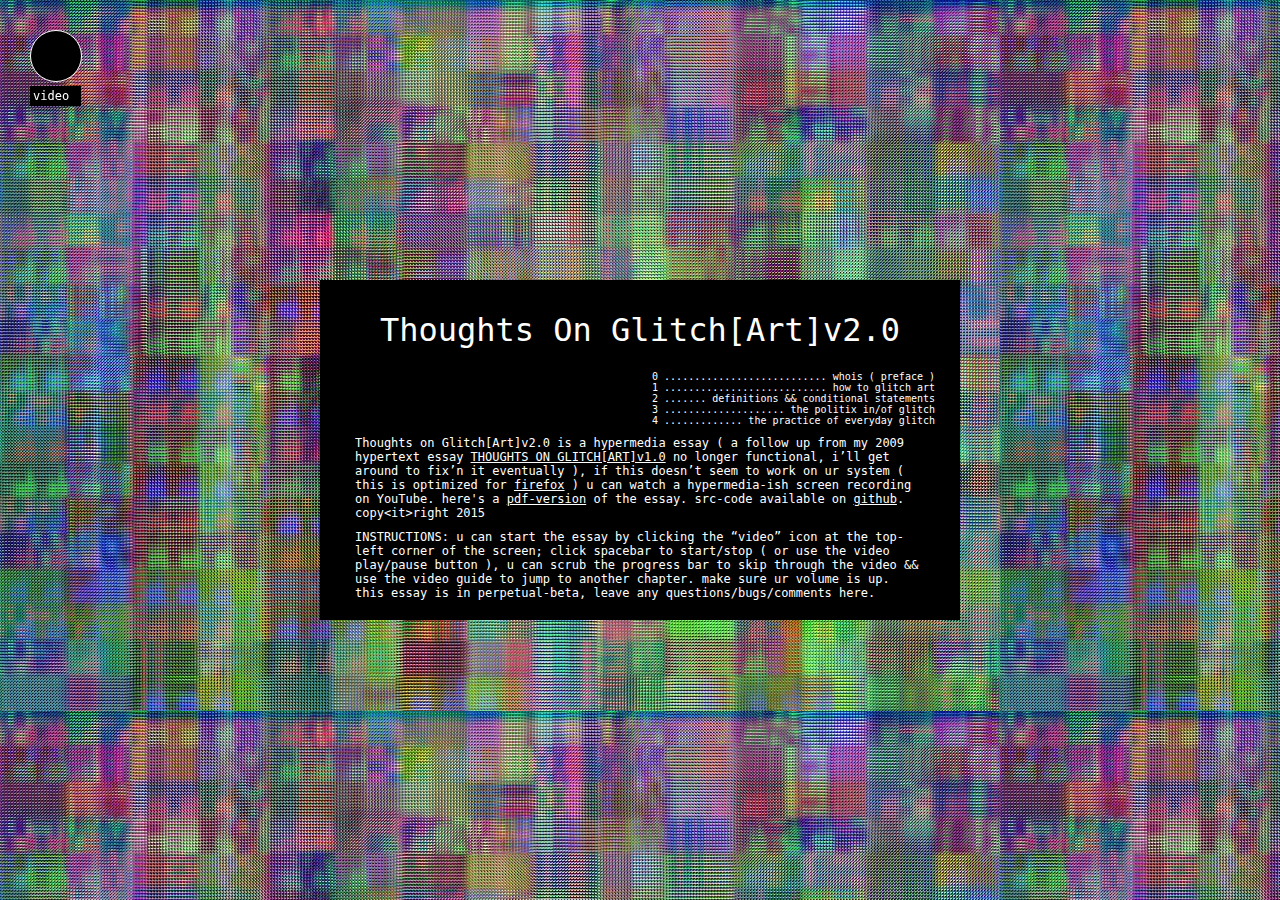
==== index.html @ cb95aab6 "initial commit" ====
<!DOCTYPE html>
<html>
	<head>
		<title> Thoughts On Glitch[Art]v2.0 </title>
		<meta charset="utf-8">
		<meta name="description" content="Thoughts on Glitch[Art]v2.0 is a hypermedia essay on the subject of glitch art.">
		<meta name="author" content="Nick Briz">
		<link rel="stylesheet" href="css/styles.css">
	</head>
	<body>


		<div id="splash">
			<div id="nfo">
				<h1>Thoughts On Glitch[Art]v2.0</h1>
				<div class="sections">
					0 ........................... whois ( preface ) <br>
					1 ........................... how to glitch art <br>
					2 ....... definitions && conditional statements <br>
					3 .................... the politix in/of glitch <br>
					4 ............. the practice of everyday glitch <br>
				</div>
				<p>
					Thoughts on Glitch[Art]v2.0 is a hypermedia essay ( a follow up from my 2009 hypertext essay <a href="http://nickbriz.com/glitchwebessay.html" target="_blank">THOUGHTS ON GLITCH[ART]v1.0</a>  no longer functional, i’ll get around to fix’n it eventually ), if this doesn’t seem to work on ur system ( this is optimized for <a href="https://www.mozilla.org/en-US/firefox/new/" target="_blank">firefox</a> ) u can watch a hypermedia-ish screen recording on YouTube. here's a <a href="thoughtsonglitchartv2.0.pdf" target="_blank">pdf-version</a> of the essay. src-code available on <a href="https://github.com/nbriz/thoughtsonglitchart" target="_blank">github</a>. copy&lt;it&gt;right 2015
				</p>
				<p>
					INSTRUCTIONS: u can start the essay by clicking the “video” icon at the top-left corner of the screen; click spacebar to start/stop ( or use the video play/pause button ), u can scrub the progress bar to skip through the video && use the video guide to jump to another chapter. make sure ur volume is up. this essay is in perpetual-beta, leave any questions/bugs/comments here.
				</p>
			</div>
		</div>

		
		<!-- ++++++++++++++++++++++++++++++++ DESKTOP && ICONS ++++++++++++++++++++++++++++++++ -->

		<div id="bg">

			<div class="file">
				<div class="icon app"></div>
				<div class="filename">video</div>
			</div>
			
			<div class="file" style="display:none;">
				<div class="icon app"></div>
				<div class="filename">guide</div>
			</div>

			<!-- dragged && dropped files will be added here  -->

		</div>

		<!-- +++++++++++++++++++++++++++++++++++++ WINDOWS ++++++++++++++++++++++++++++++++++++ -->

		<!-- TEXT EDITOR -->
		<div class="win" id="editor" data-filename="cat.jpg" style="z-index:1">
			<div class="mbar"> <span class="close"></span> editor <img src="images/save.png" id="saveEdit"> </div>
			<textarea autocomplete="off"></textarea>
			<div id="textmirror-wrap"><div id="textmirror"></div></div>
		</div>
		
		<!-- CANVAS VIEWER -->
		<div class="win" id="canvas" style="z-index:1">
			<div class="mbar"><span class="close"></span> canvas </div>
			<textarea class="overlay"></textarea>
			<canvas id="imagecanvas"></canvas>
		</div>

		<!-- AUDIO PLAYER -->
		<div class="win" id="audio" data-audio="null" style="z-index:1">
			<div class="mbar"><span class="close"></span> audio <span id="toggleAudio">◼</span>  </div>
			<canvas id="audiocanvas"></canvas>
		</div>

		<!-- VIDEO PLAYER -->
		<div class="win" id="video" style="z-index:1">
			<div class="mbar"><span class="close"></span> video </div>
			<textarea class="overlay" style="width:600px;height:338px"></textarea>
			<video id="videoplayer" src="videos/whois.mp4" preload></video>
			<div id="vidCntrls">
				<div id="vidPlay"></div>
				<div id="vidProg"><div id="vidTime"></div></div>
			</div>
			<div class="loading"></div>
		</div>

		<!-- NOTE -->
		<div class="win" id="note" style="z-index:1">
			<div class="mbar"><span class="close"></span> note </div>
			<img src="" id="npic">
			<div class="imglayer" id="ilnote"></div>
		</div>

		<!-- BROWSER -->
		<div class="win" id="browser" style="z-index:1">
			<div class="mbar"><span class="close"></span> browser </div>
			<!-- <textarea class="overlay" style="width:600px;height:350px;background-color:#fff"></textarea> -->
			<!-- <iframe src="" frameborder="0" id="bframe"></iframe> -->
			<img src="" id="bpic">
			<div class="imglayer" id="ilbrowser"></div>
		</div>

		<!-- CONDITIONAL -->
		<div class="win" id="conditional" style="z-index:1">
			<div class="mbar"> conditional </div>
			<div id="con_stat"> glitch != error </div>
		</div>

		<!-- MEDIA -->
		<div class="win" id="media" style="z-index:1">
			<div class="mbar"> media </div>
			<video id="mediaplayer" src="videos/iPad.mp4" preload></video>
		</div>

		<!-- GUIDE -->
		<div class="win" id="guide" style="z-index:1">
			<div class="mbar"><span class="close"></span> guide </div>
			<div id="guidemenu">
				<div class="ctxitem"> 0 ...................... whois ( preface )</div>
				<div class="ctxitem"> 1 ...................... how to glitch art</div>
				<div class="ctxitem"> 2 .. definitions && conditional statements</div>
				<div class="ctxitem"> 3 ............... the politix in/of glitch</div>
				<div class="ctxitem"> 4 ........ the practice of everyday glitch</div>
			</div>
		</div>

		<!-- +++++++++++++++++++++++++++++++++++++ JS && LOADING STUFFS ++++++++++++++++++++++++++++++++++++ -->
		
		<div id="loadscreen">
			<div id="nfo" style="width: 50%;margin-left: 25%;margin-top: 10%;">
				<h1>Thoughts On Glitch[Art]v2.0</h1>
				<div class="loader">
					<div id="loadingTxt">LOADING</div>	
					<div id="loadingBG">LOADING</div>
				</div>
				<p>
					Thoughts on Glitch[Art]v2.0 is a hypermedia essay ( a follow up from my 2009 hypertext essay <a href="http://nickbriz.com/glitchwebessay.html" target="_blank">THOUGHTS ON GLITCH[ART]v1.0</a>  no longer functional, i’ll get around to fix’n it eventually ), if this gets stuck loading try refreshing ur browser, if this doesn’t seem to work on ur system ( this is optimized for <a href="https://www.mozilla.org/en-US/firefox/new/" target="_blank">firefox</a> ) u can watch a hypermedia-ish screen recording on YouTube. here's a <a href="thoughtsonglitchartv2.0.pdf" target="_blank">pdf-version</a> of the essay. src-code available on <a href="https://github.com/nbriz/thoughtsonglitchart" target="_blank">github</a>. copy&lt;it&gt;right 2015
				</p>
				<p>
					INSTRUCTIONS: u can start the essay by clicking the “video” icon at the top-left corner of the screen; click spacebar to start/stop ( or use the video play/pause button ), u can scrub the progress bar to skip through the video && use the video guide to jump to another chapter. make sure ur volume is up. this essay is in perpetual-beta, leave any questions/bugs/comments here.
				</p>			
			</div>	
		</div>

		<div id="preloader">
			<video id="load_vid1"></video>
			<video id="load_vid2"></video>
			<video id="load_vid3"></video>
			<video id="load_vid4"></video>
		</div>

		<script src="js/libs/jquery-1.11.1.min.js"></script>
		<script src="js/utils.js"></script>
		<script src="js/dnd.js"></script>
		<script src="js/windowing.js"></script>
		<script src="js/canvas.js"></script>
		<script src="js/audio.js"></script>
		<script src="js/databend.js"></script>
		<script src="js/timeline.js"></script>
		<script>

			var imgs = ["advisors.png","antonio.jpg","antonio1.gif","apple.png","apple1.png","apple2.png","are.png","artifacts.png","ben1.png","ben2.png","benjamin.png","benjamingoulon.jpg","bg.jpg","bleed.png","brakhage.png","cat.jpg","ceibas.png","chance.png","chaplan.png","chicago.gif","cloninger.gif","close.png","cursor-closedhand.png","cursor-hand.png","cursor-openhand.png","curtquote.png","databending.png","datamoshing.png","diff_app1.png","diff_app2.png","diff_app3.png","doc.png","ellan.png","entropy.png","evan.jpg","failure.png","feminism.png","flickr.png","formats.png","furniture.png","gct.png","gifs.png","glidottcslashh.png","glitchartdef.png","glitchr.jpg","glitchr.png","glitchsafari.png","googlebooks.png","histories.png","howto1.png","howto2.png","howto3.png","howto4.png","howto5.png","howto6.png","installation.png","jeffdonaldson.jpg","jodi.png","jpg.png","karaoke.png","loader.gif","manifesto.png","many.png","mcluhan.png","mcluhan1.png","medialive.png","memory.png","mosher.png","nelson.png","ngram.png","nostalgia.png","oldglitch.png","pauseplay.png","pdf.png","perform.png","politix1.png","politix2.png","prints.png","psycadelic.png","refrag.png","rosa.jpg","satrom.jpg","save.png","software.png","stallio.jpg","tactical.jpg","textiles.png","though.png","time.png","tutorial.png","txt.png","ucnv.png","ucnv1.png","ucnv2.png","ullman.png","unfamiliar.png","vernacular.png","videos.png","wall.png","wikidef.png","wikinew.png","wikiold.png","wwf.png","zakas.png","zakasquote.png","zalgo.png"];
			var loadCntr = 0;
			for (var i = 0; i < imgs.length; i++) {
				var pic = new Image();
					pic.onload = function(){
						var w = $('#loadingBG').width();
						var inc = $('#loadingTxt').width()/imgs.length;
						$('#loadingBG').css('width', w+inc +"px");
						loadCntr++
					}
					pic.src = "images/"+imgs[i];
			};

			var USE = 'mp4';
			if(/Android|webOS|iPhone|iPad|iPod|BlackBerry|BB|PlayBook|IEMobile|Windows Phone|Kindle|Silk|Opera Mini/i.test(navigator.userAgent)){
			    window.location = window.location+"/mobile.html";
			} else if( navigator.browserInfo.browser == "Firefox" ){
				USE = 'ogv';
				PLYR.src = "videos/whois.ogv";
			}

			function sizeSplash(){
				if($('#splash').css('display')!='none')
					$('#splash').css('top',window.innerHeight/2 - $('#splash').height()/2 +"px");
			}
			$( window ).resize(sizeSplash);
			sizeSplash();

			var loadingLoop = setInterval(function(){
				if (loadCntr>=imgs.length-1) {
					clearInterval(loadingLoop);
					$('#loadscreen').fadeOut();
					var load_vids = [null,"howto","definitions","politix","everyday_glitch"];
					for (var i = 1; i < 5; i++) {
						$('#load_vid'+i).attr('src','videos/'+load_vids[i]+'.'+USE);
						$('#load_vid'+i).attr('preload','true');
						// $('#load_vid'+i)[0].play();
						// $('#load_vid'+i)[0].volume=0;
					};
					if(USE=="ogv") $('#mediaplayer').attr('src','videos/iPad.ogv');
				}
			},250);

		</script>
		<script>
		(function(i,s,o,g,r,a,m){i['GoogleAnalyticsObject']=r;i[r]=i[r]||function(){
		(i[r].q=i[r].q||[]).push(arguments)},i[r].l=1*new Date();a=s.createElement(o),
		m=s.getElementsByTagName(o)[0];a.async=1;a.src=g;m.parentNode.insertBefore(a,m)
		})(window,document,'script','//www.google-analytics.com/analytics.js','ga');
		ga('create', 'UA-17480694-1', 'auto');
		ga('send', 'pageview');
		</script>
	</body>
</html>
---- css/styles.css ----
/*! normalize.css v3.0.0 | MIT License | git.io/normalize */
	html{font-family:sans-serif;-ms-text-size-adjust:100%;-webkit-text-size-adjust:100%}
	body{margin:0}
	article,aside,details,figcaption,figure,footer,header,hgroup,main,nav,section,summary{display:block}
	audio,canvas,progress,video{display:inline-block;vertical-align:baseline}
	audio:not([controls]){display:none;height:0}
	[hidden],template{display:none}
	a{background:transparent}
	a:active,a:hover{outline:0}
	abbr[title]{border-bottom:1px dotted}
	dfn{font-style:italic}
	h1{font-size:2em;margin:.67em 0}
	mark{background:#ff0;color:#000}
	small{font-size:80%}
	sub,sup{font-size:75%;line-height:0;position:relative;vertical-align:baseline}
	sup{top:-.5em}
	sub{bottom:-.25em}
	img{border:0}
	svg:not(:root){overflow:hidden}
	figure{margin:1em 40px}
	hr{-moz-box-sizing:content-box;box-sizing:content-box;height:0}
	code,kbd,pre,samp{font-family:monospace, monospace;font-size:1em}
	button,input,optgroup,select,textarea{color:inherit;font:inherit;margin:0}
	button{overflow:visible}
	button,select{text-transform:none}
	button,html input[type=button],/* 1 */
	input[type=reset],input[type=submit]{-webkit-appearance:button;cursor:url(../images/cursor-hand.png),pointer}
	button[disabled],html input[disabled]{cursor:default}
	input{line-height:normal}
	input[type=checkbox],input[type=radio]{box-sizing:border-box;padding:0}
	input[type=number]::-webkit-inner-spin-button,input[type=number]::-webkit-outer-spin-button{height:auto}
	input[type=search]{-webkit-appearance:textfield;-moz-box-sizing:content-box;-webkit-box-sizing:content-box;box-sizing:content-box}
	input[type=search]::-webkit-search-cancel-button,input[type=search]::-webkit-search-decoration{-webkit-appearance:none}
	fieldset{border:1px solid silver;margin:0 2px;padding:.35em .625em .75em}
	table{border-collapse:collapse;border-spacing:0}
	td,th{padding:0}
	b,strong,optgroup{font-weight:700}
	pre,textarea{overflow:auto}
	button::-moz-focus-inner,input::-moz-focus-inner,legend{border:0;padding:0}

	/* ++++++++++++++++++++++++++++++++++++++++++ GENERAL ++++++++++++++++++++++++++++++++++++++++++ */
	/* +++++++++++++++++++++++++++++++++++++++++++++++++++++++++++++++++++++++++++++++++++++++++++++ */	
	@font-face {
		font-family: Consolas,
		src: url(Consolas.ttf);
	}

	body {
		background: #000;
		font-family: Consolas,monaco,monospace; 
	}

	#loadscreen {
		position: fixed;
		z-index: 99999999999;
		width: 100%; height: 100%;
		background: #000;
		top:0px; left:0px;
		color:#fff;
	}

	#loadscreen > div > p {
		font-size: 12px;
		margin:10px;
		margin-top: 20px;
		width:45%;
		float:left;
	}

	.loader { position: relative; }
	#loadingTxt{ 
		text-align: left;
		margin: 8px;
		background: #1E1E1E;
		padding: 7px;
		color:#fff;
	}
	#loadingBG{
		position: absolute;
		width: 0px;
		background-color: #fff;
		top: 0px;
		left: 8px;
		padding: 7px;
		color:#000;
		overflow: hidden;
	}

	::-moz-selection { background:#000; color:#fff; text-shadow:none; }
    ::selection { background:#000; color:#fff; text-shadow:none; }

    a { color:#fff; }
    a:hover { color:#fff; }

	#splash {
		position: absolute;
		top: 50%;
		left: 50%;
		width: 50%;
		/*height: 50%;*/
		background-color: rgb(0, 0, 0);
		color: rgb(255, 255, 255);
		margin-left: -25%;
		/*margin-top: -12.5%;*/
	}
	#nfo { padding: 10px 25px; }
	#nfo > h1 { 
		text-align: center; 
		font-weight: 100;
	}
	#nfo > .sections {
		text-align: right;
		font-size: 10px;
	}
	#nfo > p {
		font-size: 12px;
		margin:10px;
	}

	#title {
		font-family: sans-serif;
		font-weight: 700;
		color: #FFF;
		position: absolute;
		z-index: 99999999999;
		text-align: center;
	}

	#preloader {
		width: 10px;
		height: 10px;
		overflow: hidden;
		opacity: 0;
		position: absolute;
		z-index: -999;
	}

	#mobile {
		color: rgb(255, 255, 255);
		margin-top: 100px;
		text-align: center;
	}

	#webgl {
		position: fixed;
		top:0px; left:0px;
		z-index: -2;
	}
	

	/* ++++++++++++++++++++++++++++++++++++++++++ DESKTOP ++++++++++++++++++++++++++++++++++++++++++ */
	/* +++++++++++++++++++++++++++++++++++++++++++++++++++++++++++++++++++++++++++++++++++++++++++++ */

	#bg {
		background-image: url(../images/bg.jpg);
		position: fixed;
		top:0px; left:0px;
		z-index: -1;
		width: 100%; height: 100%;
		padding: 20px;
	}
		
		.file { 
			margin: 10px; 
			-webkit-touch-callout: none;
			-webkit-user-select: none;
			-khtml-user-select: none;
			-moz-user-select: none;
			-ms-user-select: none;
			user-select: none;
			width: 53px;
		}
		.icon {
			background: #000;
			border: 1px solid #fff;
			width:50px;
			height: 60px;
			border-radius: 0px 10px 0px 0px;
		}
		.app {
			border-radius: 50px;
			height: 50px;
			color:#fff;
			cursor: url(../images/cursor-hand.png),pointer;
			/*background: url(../images/t.png);*/
		}
		.filename {
			margin-top: 4px;
			color: #fff;
			background: #000;
			width: 45px;
			padding: 3px;
			font-size: 12px;
			overflow: hidden;
			text-overflow: ellipsis;
		}

		/* ~~~~~~ context menu for icons ~~~~~~ */
		
		.ctxmenu {
			position: absolute;
			z-index: 9999999999; 
			border: 1px solid #000;
			border-bottom: 3px solid #000;
			border-right: 4px solid #000;
			background-color: #fff;
			min-width: 100px;
			min-height: 20px;
		}
			.ctxitem {
				border-bottom: 1px solid #000;
				padding: 4px;
				cursor: url(../images/cursor-hand.png),pointer;
			}
			.ctxitem:hover{
				color:#fff;
				background-color: #000;
			}
			.ctxitem:active{
				color:#fff;
				background-color: #000;
			}

	/* ++++++++++++++++++++++++++++++++++++++++++ WINDOWS ++++++++++++++++++++++++++++++++++++++++++ */
	/* +++++++++++++++++++++++++++++++++++++++++++++++++++++++++++++++++++++++++++++++++++++++++++++ */

	#canvas { display: none; }
	#editor { display: none; }
	#audio { display: none; }
	#video { display: none; }
	#note { display: none; }
	#guide { display: none; }
	#browser { display: none; }
	#conditional { display: none; }
	#media { display: none; }

	.win {
		position: absolute;
		left:100px;
		top:100px;
		background: #fff;
		border: 1px solid #000;
	}
		/*---------------- TOP MENU BAR ------------------*/
		.mbar {
			-webkit-touch-callout: none;
			-webkit-user-select: none;
			-khtml-user-select: none;
			-moz-user-select: none;
			-ms-user-select: none;
			user-select: none;
			text-align: center;
    		padding: 5px 0px;
			background: #000;
			color:#fff;
			width: 100%;
			cursor: url(../images/cursor-openhand.png),grab;
		}
		.mbar:active{ cursor: url(../images/cursor-closedhand.png),move; }
			.close {
				cursor: url(../images/cursor-hand.png),pointer;
				float: left;
				margin-left: 6px;
				background-image: url("../images/close.png");
				width: 15px;
				height: 16px;
			}
			#saveEdit{
				float:right;
				padding-right:10px;
				cursor: url(../images/cursor-hand.png),pointer;
				height: 15px;
			}
			#toggleAudio {
				float:right;
				padding-right:10px;
				cursor: url(../images/cursor-hand.png),pointer;
			}


		/*--------------- WIN BODY AREA -------------------*/
		textarea { 
			width: 100%; 
			padding: 5px;
			border:0px;
		}

		.overlay { background: #000; }

		/* _______________________________/ editor \__ */
		#editor{
			position: absolute;
		}
		#textmirror-wrap {
			position: absolute;
			top:29px;
			width: 100%;
		}
		#textmirror {
			padding: 5px;
			word-wrap: break-word;
		}
		.highlight { 
			background: #000; color:#fff;
		}
		
		/* _______________________________/ audio \__ */
		#audio { position: absolute; }

		/* _______________________________/ canvas \__ */
		
		#canvas{
			position: absolute;
			left:100px; top:50px;
		}

		#imagecanvas {
			position: absolute;
			left: 0px; top: 29px;
		}

		/* _______________________________/ video \__ */
		#video{
			background: #000;
		}

		#videoplayer {
			position: absolute;
			left:0px; top:29px;
			background: #000;
		}

		/* ~~ controls ~~ */
		#vidCntrls{
			background: #000;
			position: absolute;
			width: 100%;
			bottom: 9px;
			opacity: 0.2;
		}
		#vidPlay {
			background-image: url(../images/pauseplay.png);
			background-position: -26px 0;
			width: 24px; height: 30px;
			margin:8px;
			cursor: url(../images/cursor-hand.png),pointer;
		}
		#vidProg {
			background: #333;
			width:538px; height:20px;
			position: absolute;
			left:44px; top:13px;
			cursor: url(../images/cursor-hand.png),pointer;

		}
		#vidTime {
			background: #fff;
			width:1px; height:20px;
			position: absolute;
			left:0px; top:0px;
		}

		.loading {
			width: 64px; height: 64px;
			position: absolute;
			top: 50%; left:50%;
			margin-top:-34px; margin-left: -34px;
			background-image: url(../images/loader.gif);
			opacity: 0.3;
			display: none;
		}
		
		/* _______________________________/ browser && note \__ */

		#note { background: #000; }
		#browser { background: #000; }

		#bframe {
			position: absolute;
			left:0px; top:29px;
		}

		.imglayer { /*prevent from being able to drag images*/
			background: #000;
			width: 100%;
			height: 100%;
			position: absolute;
			top: 29px;
			left: 0px;
			opacity: 0;
			cursor: url(../images/cursor-hand.png),pointer;
		}

		/* _______________________________/ conditional \__ */

		#con_stat {
			padding: 20px; 
			font-size: 45px;
		}

		/* _______________________________/ guide \__ */

		#guidemenu {
			border: 1px solid #000;
			border-bottom: 3px solid #000;
			border-right: 4px solid #000;
			background-color: #fff;	
		}
			#guidemenu > div { font-size: 12px; }
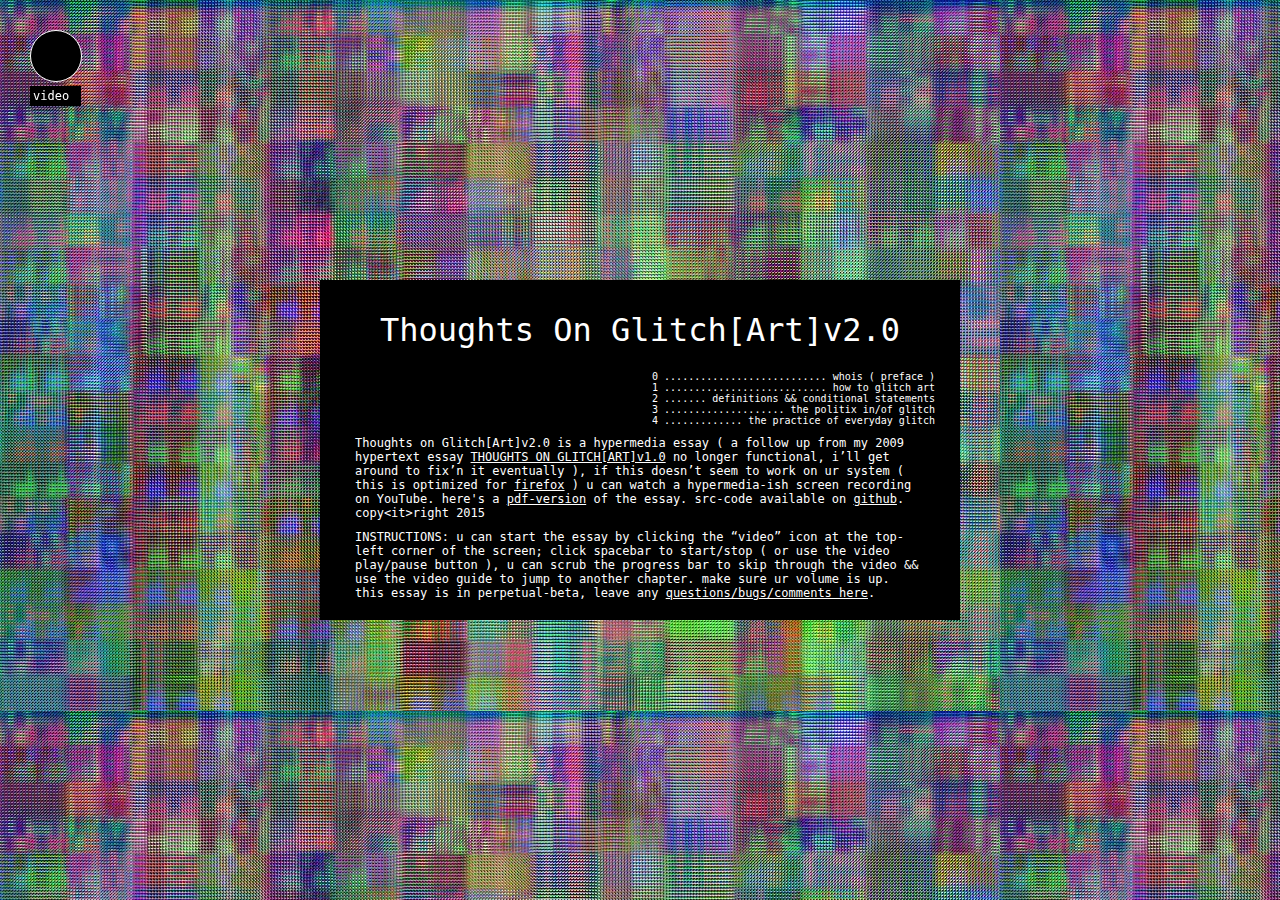
==== commit 277dabf4: "added commented code for when installed in the gallery" ====
--- a/index.html
+++ b/index.html
@@ -24,7 +24,7 @@
 					Thoughts on Glitch[Art]v2.0 is a hypermedia essay ( a follow up from my 2009 hypertext essay <a href="http://nickbriz.com/glitchwebessay.html" target="_blank">THOUGHTS ON GLITCH[ART]v1.0</a>  no longer functional, i’ll get around to fix’n it eventually ), if this doesn’t seem to work on ur system ( this is optimized for <a href="https://www.mozilla.org/en-US/firefox/new/" target="_blank">firefox</a> ) u can watch a hypermedia-ish screen recording on YouTube. here's a <a href="thoughtsonglitchartv2.0.pdf" target="_blank">pdf-version</a> of the essay. src-code available on <a href="https://github.com/nbriz/thoughtsonglitchart" target="_blank">github</a>. copy&lt;it&gt;right 2015
 				</p>
 				<p>
-					INSTRUCTIONS: u can start the essay by clicking the “video” icon at the top-left corner of the screen; click spacebar to start/stop ( or use the video play/pause button ), u can scrub the progress bar to skip through the video && use the video guide to jump to another chapter. make sure ur volume is up. this essay is in perpetual-beta, leave any questions/bugs/comments here.
+					INSTRUCTIONS: u can start the essay by clicking the “video” icon at the top-left corner of the screen; click spacebar to start/stop ( or use the video play/pause button ), u can scrub the progress bar to skip through the video && use the video guide to jump to another chapter. make sure ur volume is up. this essay is in perpetual-beta, leave any <a href="https://github.com/nbriz/thoughtsonglitchart/issues" target="_blank">questions/bugs/comments here</a>.
 				</p>
 			</div>
 		</div>
@@ -135,7 +135,7 @@
 					Thoughts on Glitch[Art]v2.0 is a hypermedia essay ( a follow up from my 2009 hypertext essay <a href="http://nickbriz.com/glitchwebessay.html" target="_blank">THOUGHTS ON GLITCH[ART]v1.0</a>  no longer functional, i’ll get around to fix’n it eventually ), if this gets stuck loading try refreshing ur browser, if this doesn’t seem to work on ur system ( this is optimized for <a href="https://www.mozilla.org/en-US/firefox/new/" target="_blank">firefox</a> ) u can watch a hypermedia-ish screen recording on YouTube. here's a <a href="thoughtsonglitchartv2.0.pdf" target="_blank">pdf-version</a> of the essay. src-code available on <a href="https://github.com/nbriz/thoughtsonglitchart" target="_blank">github</a>. copy&lt;it&gt;right 2015
 				</p>
 				<p>
-					INSTRUCTIONS: u can start the essay by clicking the “video” icon at the top-left corner of the screen; click spacebar to start/stop ( or use the video play/pause button ), u can scrub the progress bar to skip through the video && use the video guide to jump to another chapter. make sure ur volume is up. this essay is in perpetual-beta, leave any questions/bugs/comments here.
+					INSTRUCTIONS: u can start the essay by clicking the “video” icon at the top-left corner of the screen; click spacebar to start/stop ( or use the video play/pause button ), u can scrub the progress bar to skip through the video && use the video guide to jump to another chapter. make sure ur volume is up. this essay is in perpetual-beta, leave any <a href="</a>" target="_blank">questions/bugs/comments here</a>.
 				</p>			
 			</div>	
 		</div>
@@ -200,6 +200,15 @@
 				}
 			},250);
 
+			// FOR GALLERY INSTALL
+			// $.each( $('a'), function( i, val ) {
+			// 	$(val).removeAttr('target');
+			// 	$(val).attr('href','#');
+			// 	$(val).on('click',function(){
+			// 		alert('visit http://nickbriz.com/thoughtsonglitchart at home to visit linked URLs')
+			// 	})
+			// });
+
 		</script>
 		<script>
 		(function(i,s,o,g,r,a,m){i['GoogleAnalyticsObject']=r;i[r]=i[r]||function(){
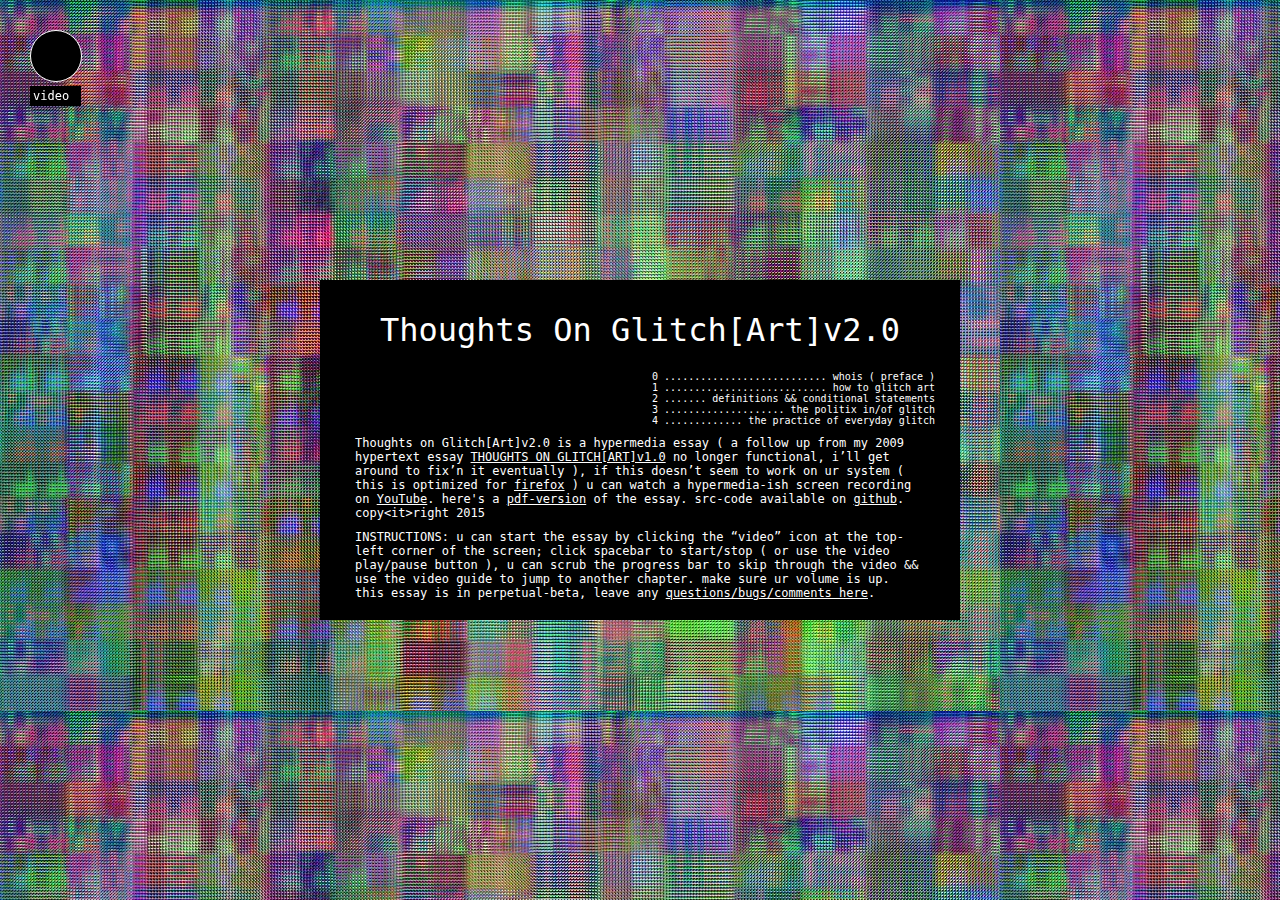
==== commit 34337fae: "added link to youtube fallback" ====
--- a/index.html
+++ b/index.html
@@ -21,7 +21,7 @@
 					4 ............. the practice of everyday glitch <br>
 				</div>
 				<p>
-					Thoughts on Glitch[Art]v2.0 is a hypermedia essay ( a follow up from my 2009 hypertext essay <a href="http://nickbriz.com/glitchwebessay.html" target="_blank">THOUGHTS ON GLITCH[ART]v1.0</a>  no longer functional, i’ll get around to fix’n it eventually ), if this doesn’t seem to work on ur system ( this is optimized for <a href="https://www.mozilla.org/en-US/firefox/new/" target="_blank">firefox</a> ) u can watch a hypermedia-ish screen recording on YouTube. here's a <a href="thoughtsonglitchartv2.0.pdf" target="_blank">pdf-version</a> of the essay. src-code available on <a href="https://github.com/nbriz/thoughtsonglitchart" target="_blank">github</a>. copy&lt;it&gt;right 2015
+					Thoughts on Glitch[Art]v2.0 is a hypermedia essay ( a follow up from my 2009 hypertext essay <a href="http://nickbriz.com/glitchwebessay.html" target="_blank">THOUGHTS ON GLITCH[ART]v1.0</a>  no longer functional, i’ll get around to fix’n it eventually ), if this doesn’t seem to work on ur system ( this is optimized for <a href="https://www.mozilla.org/en-US/firefox/new/" target="_blank">firefox</a> ) u can watch a hypermedia-ish screen recording on <a href="https://www.youtube.com/playlist?list=PLoQrXDiSBWYGuskBDXlbSIDueMVQ5C9x4" target="_blank">YouTube</a>. here's a <a href="thoughtsonglitchartv2.0.pdf" target="_blank">pdf-version</a> of the essay. src-code available on <a href="https://github.com/nbriz/thoughtsonglitchart" target="_blank">github</a>. copy&lt;it&gt;right 2015
 				</p>
 				<p>
 					INSTRUCTIONS: u can start the essay by clicking the “video” icon at the top-left corner of the screen; click spacebar to start/stop ( or use the video play/pause button ), u can scrub the progress bar to skip through the video && use the video guide to jump to another chapter. make sure ur volume is up. this essay is in perpetual-beta, leave any <a href="https://github.com/nbriz/thoughtsonglitchart/issues" target="_blank">questions/bugs/comments here</a>.
@@ -132,7 +132,7 @@
 					<div id="loadingBG">LOADING</div>
 				</div>
 				<p>
-					Thoughts on Glitch[Art]v2.0 is a hypermedia essay ( a follow up from my 2009 hypertext essay <a href="http://nickbriz.com/glitchwebessay.html" target="_blank">THOUGHTS ON GLITCH[ART]v1.0</a>  no longer functional, i’ll get around to fix’n it eventually ), if this gets stuck loading try refreshing ur browser, if this doesn’t seem to work on ur system ( this is optimized for <a href="https://www.mozilla.org/en-US/firefox/new/" target="_blank">firefox</a> ) u can watch a hypermedia-ish screen recording on YouTube. here's a <a href="thoughtsonglitchartv2.0.pdf" target="_blank">pdf-version</a> of the essay. src-code available on <a href="https://github.com/nbriz/thoughtsonglitchart" target="_blank">github</a>. copy&lt;it&gt;right 2015
+					Thoughts on Glitch[Art]v2.0 is a hypermedia essay ( a follow up from my 2009 hypertext essay <a href="http://nickbriz.com/glitchwebessay.html" target="_blank">THOUGHTS ON GLITCH[ART]v1.0</a>  no longer functional, i’ll get around to fix’n it eventually ), if this gets stuck loading try refreshing ur browser, if this doesn’t seem to work on ur system ( this is optimized for <a href="https://www.mozilla.org/en-US/firefox/new/" target="_blank">firefox</a> ) u can watch a hypermedia-ish screen recording on <a href="https://www.youtube.com/playlist?list=PLoQrXDiSBWYGuskBDXlbSIDueMVQ5C9x4" target="_blank">YouTube</a>. here's a <a href="thoughtsonglitchartv2.0.pdf" target="_blank">pdf-version</a> of the essay. src-code available on <a href="https://github.com/nbriz/thoughtsonglitchart" target="_blank">github</a>. copy&lt;it&gt;right 2015
 				</p>
 				<p>
 					INSTRUCTIONS: u can start the essay by clicking the “video” icon at the top-left corner of the screen; click spacebar to start/stop ( or use the video play/pause button ), u can scrub the progress bar to skip through the video && use the video guide to jump to another chapter. make sure ur volume is up. this essay is in perpetual-beta, leave any <a href="</a>" target="_blank">questions/bugs/comments here</a>.
